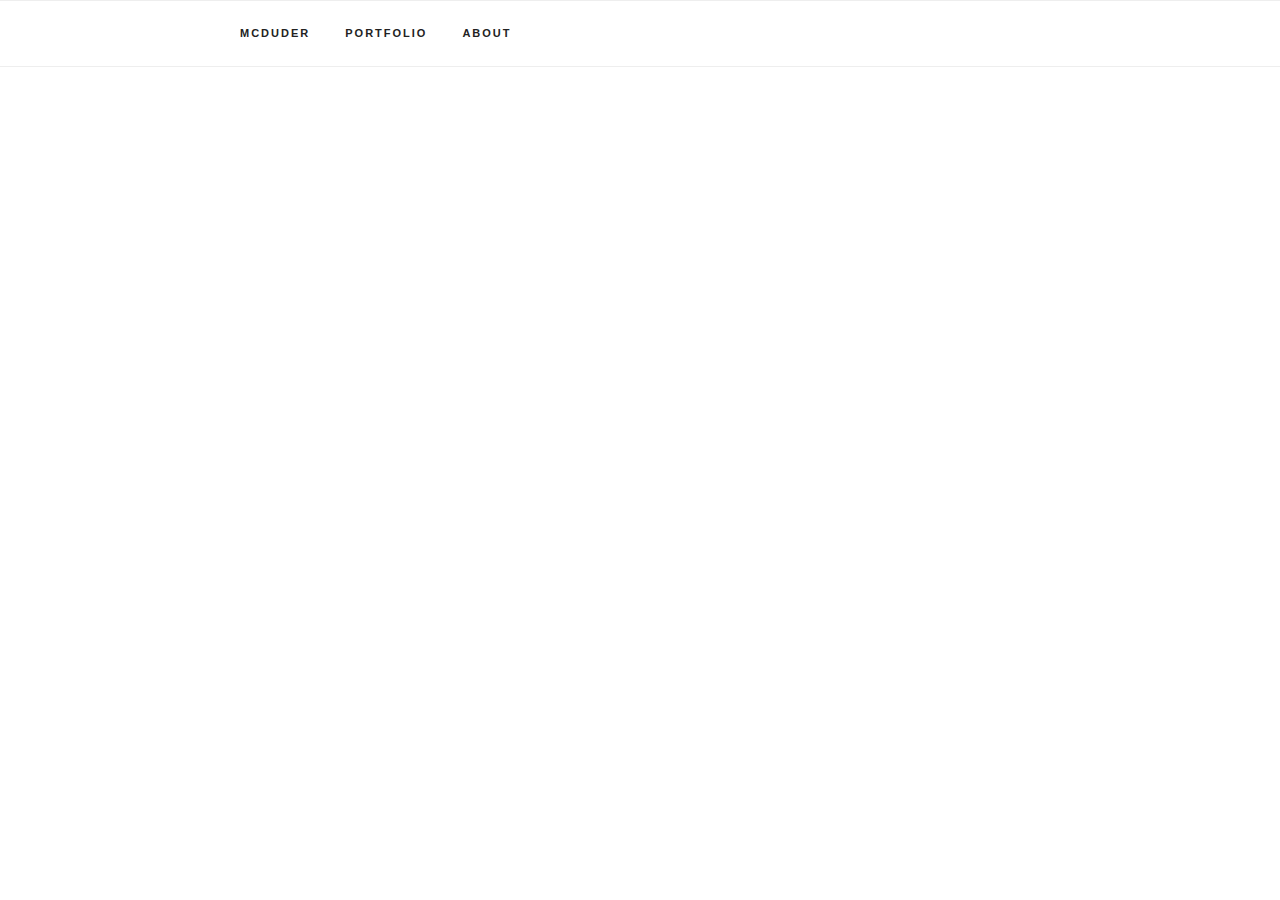
==== index.html @ b12bc657 "Added navbar" ====
<!DOCTYPE html>
<html>
	<head>
		<meta charset="utf-8">
		<title>McDuder</title>
		<meta name="description" content="A personal portfolio">
  		<meta name="author" content="McDuder">

  		<meta name="viewport" content="width=device-width, initial-scale=1">

  		<link href='http://fonts.googleapis.com/css?family=Open+Sans:400,700,600,300' rel='stylesheet' type='text/css'>

  		<link rel="stylesheet" href="css/normalize.css">
  		<link rel="stylesheet" href="css/skeleton.css">

  		<link rel="stylesheet" type="text/css" href="css/style.css">
	</head>
	<body class="has-docked-nav">
		<div class="container">
			<div class="navbar-spacer"></div>
			<div class="navbar">
				<div class="container">
					<ul class="navbar-list">
						<li class="navbar-item"><a class="navbar-link" href="#">McDuder</a></li>
						<li class="navbar-item"><a class="navbar-link" href="#">Portfolio</a></li>
						<li class="navbar-item"><a class="navbar-link" href="#">About</a></li>
					</ul>
				</div>
			</div>
		</div>
	</body>
</html>
---- css/skeleton.css ----
/*
* Skeleton V2.0.4
* Copyright 2014, Dave Gamache
* www.getskeleton.com
* Free to use under the MIT license.
* http://www.opensource.org/licenses/mit-license.php
* 12/29/2014
*/


/* Table of contents
––––––––––––––––––––––––––––––––––––––––––––––––––
- Grid
- Base Styles
- Typography
- Links
- Buttons
- Forms
- Lists
- Code
- Tables
- Spacing
- Utilities
- Clearing
- Media Queries
*/


/* Grid
–––––––––––––––––––––––––––––––––––––––––––––––––– */
.container {
  position: relative;
  width: 100%;
  max-width: 960px;
  margin: 0 auto;
  padding: 0 20px;
  box-sizing: border-box; }
.column,
.columns {
  width: 100%;
  float: left;
  box-sizing: border-box; }

/* For devices larger than 400px */
@media (min-width: 400px) {
  .container {
    width: 85%;
    padding: 0; }
}

/* For devices larger than 550px */
@media (min-width: 550px) {
  .container {
    width: 80%; }
  .column,
  .columns {
    margin-left: 4%; }
  .column:first-child,
  .columns:first-child {
    margin-left: 0; }

  .one.column,
  .one.columns                    { width: 4.66666666667%; }
  .two.columns                    { width: 13.3333333333%; }
  .three.columns                  { width: 22%;            }
  .four.columns                   { width: 30.6666666667%; }
  .five.columns                   { width: 39.3333333333%; }
  .six.columns                    { width: 48%;            }
  .seven.columns                  { width: 56.6666666667%; }
  .eight.columns                  { width: 65.3333333333%; }
  .nine.columns                   { width: 74.0%;          }
  .ten.columns                    { width: 82.6666666667%; }
  .eleven.columns                 { width: 91.3333333333%; }
  .twelve.columns                 { width: 100%; margin-left: 0; }

  .one-third.column               { width: 30.6666666667%; }
  .two-thirds.column              { width: 65.3333333333%; }

  .one-half.column                { width: 48%; }

  /* Offsets */
  .offset-by-one.column,
  .offset-by-one.columns          { margin-left: 8.66666666667%; }
  .offset-by-two.column,
  .offset-by-two.columns          { margin-left: 17.3333333333%; }
  .offset-by-three.column,
  .offset-by-three.columns        { margin-left: 26%;            }
  .offset-by-four.column,
  .offset-by-four.columns         { margin-left: 34.6666666667%; }
  .offset-by-five.column,
  .offset-by-five.columns         { margin-left: 43.3333333333%; }
  .offset-by-six.column,
  .offset-by-six.columns          { margin-left: 52%;            }
  .offset-by-seven.column,
  .offset-by-seven.columns        { margin-left: 60.6666666667%; }
  .offset-by-eight.column,
  .offset-by-eight.columns        { margin-left: 69.3333333333%; }
  .offset-by-nine.column,
  .offset-by-nine.columns         { margin-left: 78.0%;          }
  .offset-by-ten.column,
  .offset-by-ten.columns          { margin-left: 86.6666666667%; }
  .offset-by-eleven.column,
  .offset-by-eleven.columns       { margin-left: 95.3333333333%; }

  .offset-by-one-third.column,
  .offset-by-one-third.columns    { margin-left: 34.6666666667%; }
  .offset-by-two-thirds.column,
  .offset-by-two-thirds.columns   { margin-left: 69.3333333333%; }

  .offset-by-one-half.column,
  .offset-by-one-half.columns     { margin-left: 52%; }

}


/* Base Styles
–––––––––––––––––––––––––––––––––––––––––––––––––– */
/* NOTE
html is set to 62.5% so that all the REM measurements throughout Skeleton
are based on 10px sizing. So basically 1.5rem = 15px :) */
html {
  font-size: 62.5%; }
body {
  font-size: 1.5em; /* currently ems cause chrome bug misinterpreting rems on body element */
  line-height: 1.6;
  font-weight: 400;
  font-family: "Raleway", "HelveticaNeue", "Helvetica Neue", Helvetica, Arial, sans-serif;
  color: #222; }


/* Typography
–––––––––––––––––––––––––––––––––––––––––––––––––– */
h1, h2, h3, h4, h5, h6 {
  margin-top: 0;
  margin-bottom: 2rem;
  font-weight: 300; }
h1 { font-size: 4.0rem; line-height: 1.2;  letter-spacing: -.1rem;}
h2 { font-size: 3.6rem; line-height: 1.25; letter-spacing: -.1rem; }
h3 { font-size: 3.0rem; line-height: 1.3;  letter-spacing: -.1rem; }
h4 { font-size: 2.4rem; line-height: 1.35; letter-spacing: -.08rem; }
h5 { font-size: 1.8rem; line-height: 1.5;  letter-spacing: -.05rem; }
h6 { font-size: 1.5rem; line-height: 1.6;  letter-spacing: 0; }

/* Larger than phablet */
@media (min-width: 550px) {
  h1 { font-size: 5.0rem; }
  h2 { font-size: 4.2rem; }
  h3 { font-size: 3.6rem; }
  h4 { font-size: 3.0rem; }
  h5 { font-size: 2.4rem; }
  h6 { font-size: 1.5rem; }
}

p {
  margin-top: 0; }


/* Links
–––––––––––––––––––––––––––––––––––––––––––––––––– */
a {
  color: #1EAEDB; }
a:hover {
  color: #0FA0CE; }


/* Buttons
–––––––––––––––––––––––––––––––––––––––––––––––––– */
.button,
button,
input[type="submit"],
input[type="reset"],
input[type="button"] {
  display: inline-block;
  height: 38px;
  padding: 0 30px;
  color: #555;
  text-align: center;
  font-size: 11px;
  font-weight: 600;
  line-height: 38px;
  letter-spacing: .1rem;
  text-transform: uppercase;
  text-decoration: none;
  white-space: nowrap;
  background-color: transparent;
  border-radius: 4px;
  border: 1px solid #bbb;
  cursor: pointer;
  box-sizing: border-box; }
.button:hover,
button:hover,
input[type="submit"]:hover,
input[type="reset"]:hover,
input[type="button"]:hover,
.button:focus,
button:focus,
input[type="submit"]:focus,
input[type="reset"]:focus,
input[type="button"]:focus {
  color: #333;
  border-color: #888;
  outline: 0; }
.button.button-primary,
button.button-primary,
input[type="submit"].button-primary,
input[type="reset"].button-primary,
input[type="button"].button-primary {
  color: #FFF;
  background-color: #33C3F0;
  border-color: #33C3F0; }
.button.button-primary:hover,
button.button-primary:hover,
input[type="submit"].button-primary:hover,
input[type="reset"].button-primary:hover,
input[type="button"].button-primary:hover,
.button.button-primary:focus,
button.button-primary:focus,
input[type="submit"].button-primary:focus,
input[type="reset"].button-primary:focus,
input[type="button"].button-primary:focus {
  color: #FFF;
  background-color: #1EAEDB;
  border-color: #1EAEDB; }


/* Forms
–––––––––––––––––––––––––––––––––––––––––––––––––– */
input[type="email"],
input[type="number"],
input[type="search"],
input[type="text"],
input[type="tel"],
input[type="url"],
input[type="password"],
textarea,
select {
  height: 38px;
  padding: 6px 10px; /* The 6px vertically centers text on FF, ignored by Webkit */
  background-color: #fff;
  border: 1px solid #D1D1D1;
  border-radius: 4px;
  box-shadow: none;
  box-sizing: border-box; }
/* Removes awkward default styles on some inputs for iOS */
input[type="email"],
input[type="number"],
input[type="search"],
input[type="text"],
input[type="tel"],
input[type="url"],
input[type="password"],
textarea {
  -webkit-appearance: none;
     -moz-appearance: none;
          appearance: none; }
textarea {
  min-height: 65px;
  padding-top: 6px;
  padding-bottom: 6px; }
input[type="email"]:focus,
input[type="number"]:focus,
input[type="search"]:focus,
input[type="text"]:focus,
input[type="tel"]:focus,
input[type="url"]:focus,
input[type="password"]:focus,
textarea:focus,
select:focus {
  border: 1px solid #33C3F0;
  outline: 0; }
label,
legend {
  display: block;
  margin-bottom: .5rem;
  font-weight: 600; }
fieldset {
  padding: 0;
  border-width: 0; }
input[type="checkbox"],
input[type="radio"] {
  display: inline; }
label > .label-body {
  display: inline-block;
  margin-left: .5rem;
  font-weight: normal; }


/* Lists
–––––––––––––––––––––––––––––––––––––––––––––––––– */
ul {
  list-style: circle inside; }
ol {
  list-style: decimal inside; }
ol, ul {
  padding-left: 0;
  margin-top: 0; }
ul ul,
ul ol,
ol ol,
ol ul {
  margin: 1.5rem 0 1.5rem 3rem;
  font-size: 90%; }
li {
  margin-bottom: 1rem; }


/* Code
–––––––––––––––––––––––––––––––––––––––––––––––––– */
code {
  padding: .2rem .5rem;
  margin: 0 .2rem;
  font-size: 90%;
  white-space: nowrap;
  background: #F1F1F1;
  border: 1px solid #E1E1E1;
  border-radius: 4px; }
pre > code {
  display: block;
  padding: 1rem 1.5rem;
  white-space: pre; }


/* Tables
–––––––––––––––––––––––––––––––––––––––––––––––––– */
th,
td {
  padding: 12px 15px;
  text-align: left;
  border-bottom: 1px solid #E1E1E1; }
th:first-child,
td:first-child {
  padding-left: 0; }
th:last-child,
td:last-child {
  padding-right: 0; }


/* Spacing
–––––––––––––––––––––––––––––––––––––––––––––––––– */
button,
.button {
  margin-bottom: 1rem; }
input,
textarea,
select,
fieldset {
  margin-bottom: 1.5rem; }
pre,
blockquote,
dl,
figure,
table,
p,
ul,
ol,
form {
  margin-bottom: 2.5rem; }


/* Utilities
–––––––––––––––––––––––––––––––––––––––––––––––––– */
.u-full-width {
  width: 100%;
  box-sizing: border-box; }
.u-max-full-width {
  max-width: 100%;
  box-sizing: border-box; }
.u-pull-right {
  float: right; }
.u-pull-left {
  float: left; }


/* Misc
–––––––––––––––––––––––––––––––––––––––––––––––––– */
hr {
  margin-top: 3rem;
  margin-bottom: 3.5rem;
  border-width: 0;
  border-top: 1px solid #E1E1E1; }


/* Clearing
–––––––––––––––––––––––––––––––––––––––––––––––––– */

/* Self Clearing Goodness */
.container:after,
.row:after,
.u-cf {
  content: "";
  display: table;
  clear: both; }


/* Media Queries
–––––––––––––––––––––––––––––––––––––––––––––––––– */
/*
Note: The best way to structure the use of media queries is to create the queries
near the relevant code. For example, if you wanted to change the styles for buttons
on small devices, paste the mobile query code up in the buttons section and style it
there.
*/


/* Larger than mobile */
@media (min-width: 400px) {}

/* Larger than phablet (also point when grid becomes active) */
@media (min-width: 550px) {}

/* Larger than tablet */
@media (min-width: 750px) {}

/* Larger than desktop */
@media (min-width: 1000px) {}

/* Larger than Desktop HD */
@media (min-width: 1200px) {}
---- css/style.css ----
.container {
  max-width: 800px;
}
@media (min-width: 750px) {
  /* Navbar */
  .navbar + .docs-section {
    border-top-width: 0; }
  .navbar,
  .navbar-spacer {
    display: block;
    width: 100%;
    height: 6.5rem;
    background: #fff;
    z-index: 99;
    border-top: 1px solid #eee;
    border-bottom: 1px solid #eee; }
  .navbar-spacer {
    display: none; }
  .navbar > .container {
    width: 100%; }
  .navbar-list {
    list-style: none;
    margin-bottom: 0; }
  .navbar-item {
    position: relative;
    float: left;
    margin-bottom: 0; }
  .navbar-link {
    text-transform: uppercase;
    font-size: 11px;
    font-weight: 600;
    letter-spacing: .2rem;
    margin-right: 35px;
    text-decoration: none;
    line-height: 6.5rem;
    color: #222; }
  .navbar-link.active {
    color: #33C3F0; }
  .has-docked-nav .navbar {
    position: fixed;
    top: 0;
    left: 0; }
  .has-docked-nav .navbar-spacer {
    display: block; }
  /* Re-overiding the width 100% declaration to match size of % based container */
  .has-docked-nav .navbar > .container {
    width: 80%; }
}
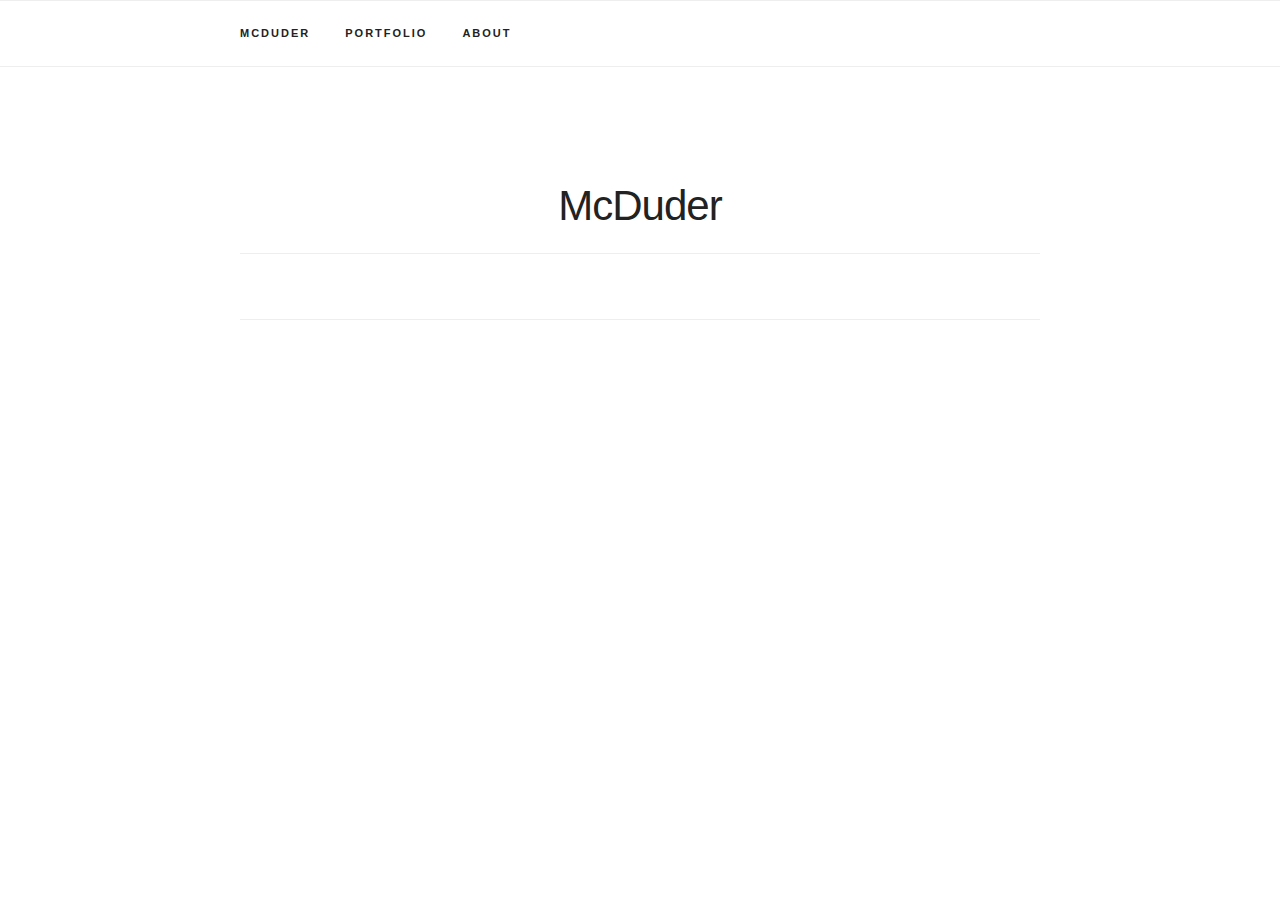
==== commit 1d0668c2: "started header" ====
--- a/index.html
+++ b/index.html
@@ -17,6 +17,10 @@
 	</head>
 	<body class="has-docked-nav">
 		<div class="container">
+			<div class="header">
+				<h2 class="title">McDuder</h2>
+			</div>
+
 			<div class="navbar-spacer"></div>
 			<div class="navbar">
 				<div class="container">
--- a/css/style.css
+++ b/css/style.css
@@ -1,6 +1,13 @@
 .container {
-  max-width: 800px;
+  max-width: 800px; }
+.header {
+  margin-top: 6rem;
+  text-align: center; }
+@media (min-width: 550px) {
+  .header {
+    margin-top: 18rem; }
 }
+
 @media (min-width: 750px) {
   /* Navbar */
   .navbar + .docs-section {
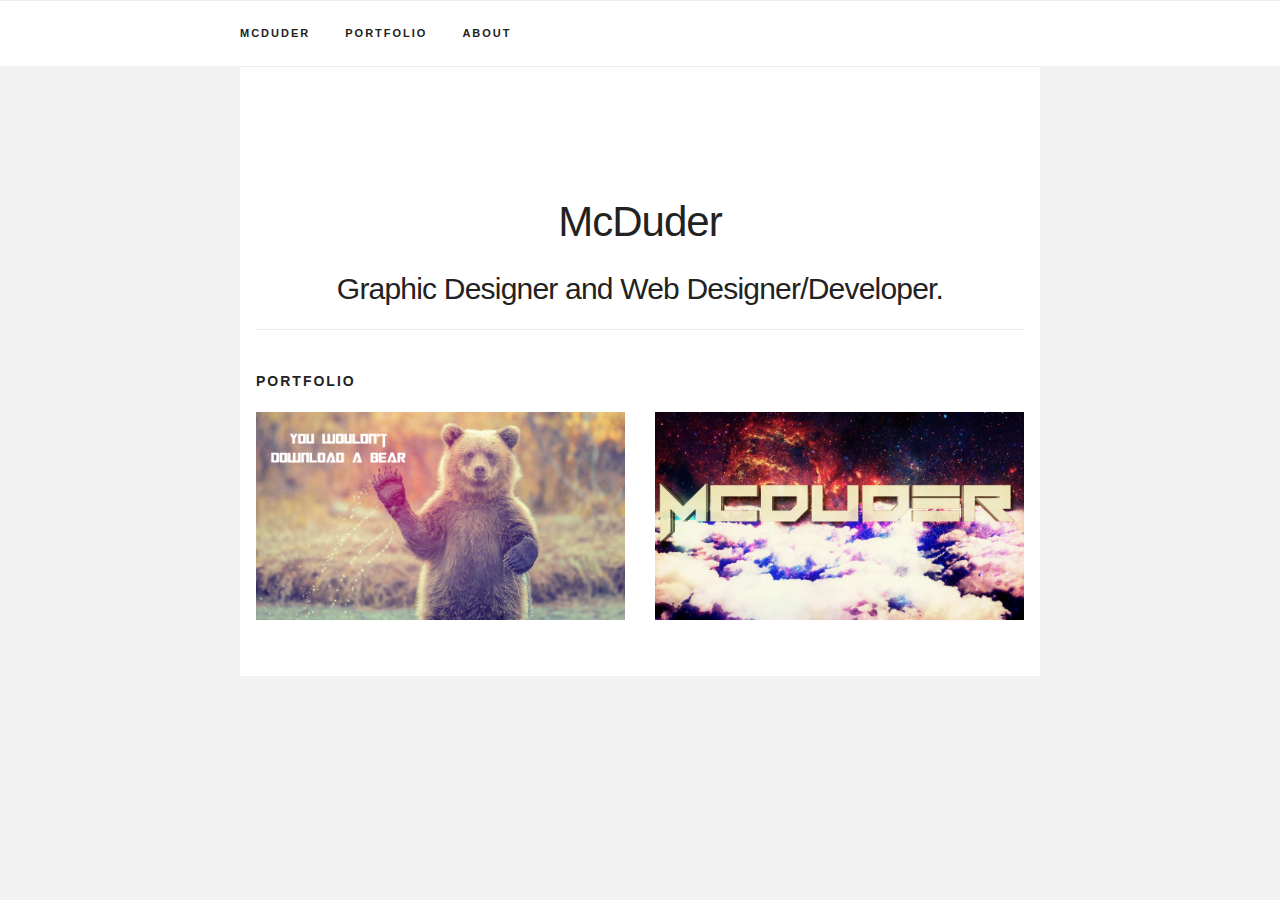
==== commit c0b9abc7: "added container for content with color" ====
--- a/index.html
+++ b/index.html
@@ -17,18 +17,28 @@
 	</head>
 	<body class="has-docked-nav">
 		<div class="container">
-			<div class="header">
-				<h2 class="title">McDuder</h2>
-			</div>
-
-			<div class="navbar-spacer"></div>
 			<div class="navbar">
 				<div class="container">
 					<ul class="navbar-list">
 						<li class="navbar-item"><a class="navbar-link" href="#">McDuder</a></li>
-						<li class="navbar-item"><a class="navbar-link" href="#">Portfolio</a></li>
+						<li class="navbar-item"><a class="navbar-link" href="#Portfolio">Portfolio</a></li>
 						<li class="navbar-item"><a class="navbar-link" href="#">About</a></li>
 					</ul>
+				</div>
+			</div>
+			
+			<div class="content">
+				<div class="header">
+					<h2 class="title">McDuder</h2>
+					<h4 class="title">Graphic Designer and Web Designer/Developer.</h4>
+				</div>
+			
+				<div class="section" id="Portfolio">
+					<h6 class="section-header">Portfolio</h6>
+					<div class="row">
+						<img class="u-max-full-width one-half column" src="img/downbear.png">
+						<img class="u-max-full-width one-half column" src="img/mcduderdreamy.jpg">
+					</div>
 				</div>
 			</div>
 		</div>
--- a/css/style.css
+++ b/css/style.css
@@ -1,11 +1,29 @@
+body {
+  background-color: #F2F2F2;
+}
+.content {
+  background-color: white;
+  padding: 2% 2% 2% 2%;
+}
 .container {
   max-width: 800px; }
 .header {
   margin-top: 6rem;
   text-align: center; }
+.section-header {
+  text-transform: uppercase;
+  font-size: 1.4rem;
+  letter-spacing: .2rem;
+  font-weight: 600; }
+.section {
+  border-top: 1px solid #eee;
+  padding: 4rem 0;
+  margin-bottom: 0;}
 @media (min-width: 550px) {
   .header {
     margin-top: 18rem; }
+  .docs-section {
+    padding: 6rem 0; }
 }
 
 @media (min-width: 750px) {
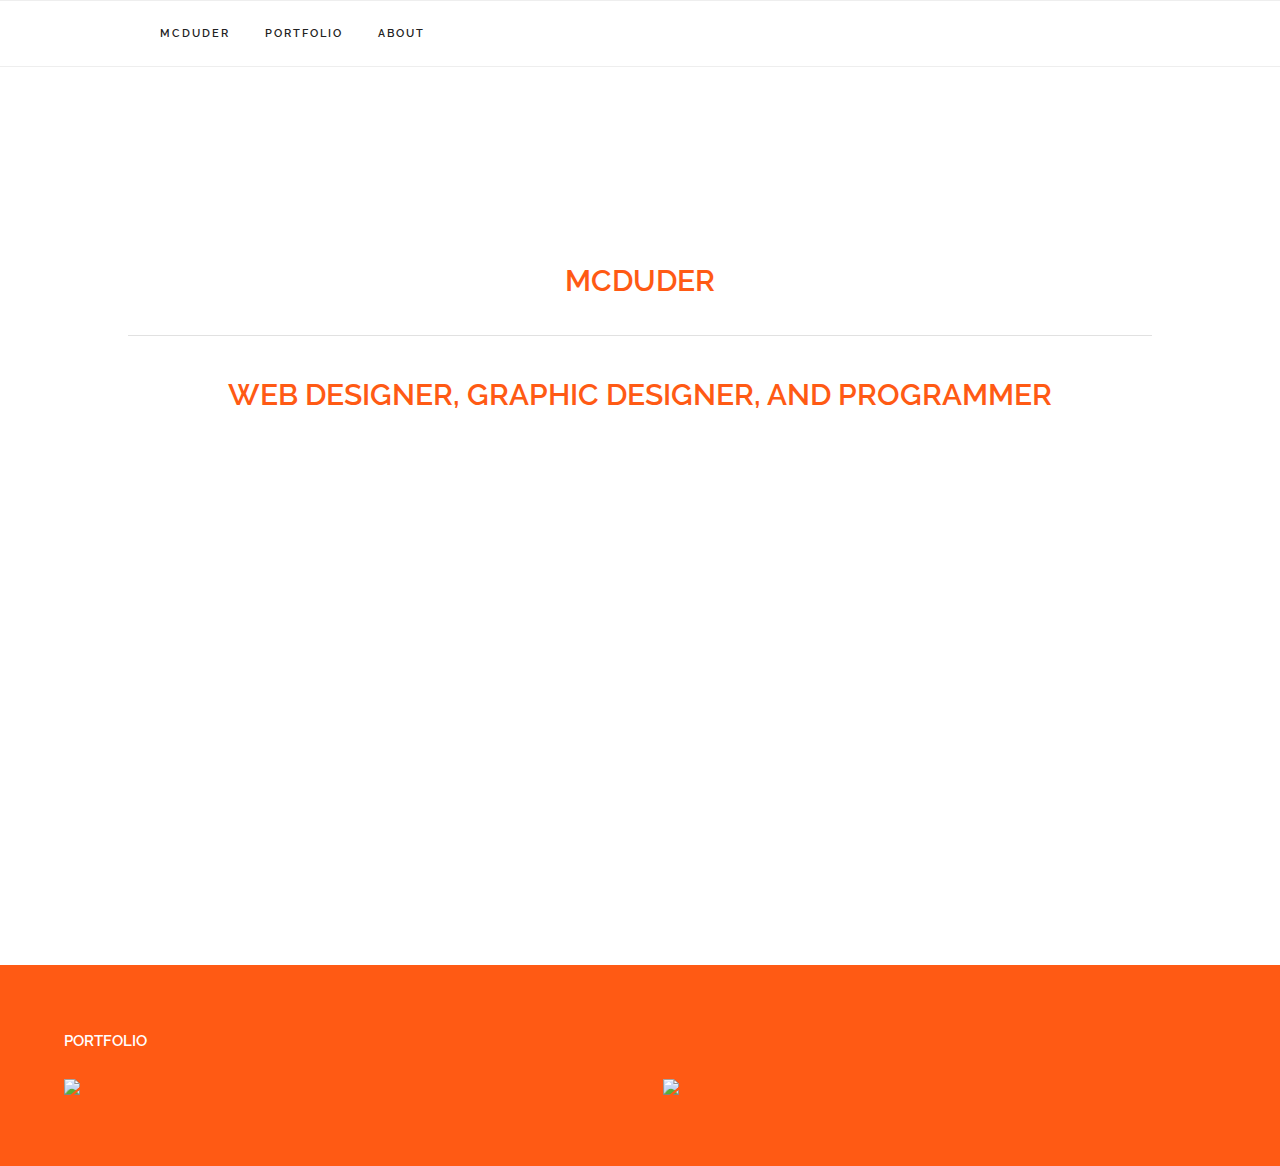
==== commit 3759e80a: "Redid site" ====
--- a/index.html
+++ b/index.html
@@ -8,37 +8,41 @@
 
   		<meta name="viewport" content="width=device-width, initial-scale=1">
 
-  		<link href='http://fonts.googleapis.com/css?family=Open+Sans:400,700,600,300' rel='stylesheet' type='text/css'>
+  		<link href='http://fonts.googleapis.com/css?family=Raleway:400,700,300' rel='stylesheet' type='text/css'>
 
   		<link rel="stylesheet" href="css/normalize.css">
   		<link rel="stylesheet" href="css/skeleton.css">
 
   		<link rel="stylesheet" type="text/css" href="css/style.css">
+
+  		<script src="https://ajax.googleapis.com/ajax/libs/jquery/2.1.4/jquery.min.js"></script>
+  		<script src="js/main.js"></script>
 	</head>
 	<body class="has-docked-nav">
-		<div class="container">
-			<div class="navbar">
-				<div class="container">
-					<ul class="navbar-list">
-						<li class="navbar-item"><a class="navbar-link" href="#">McDuder</a></li>
-						<li class="navbar-item"><a class="navbar-link" href="#Portfolio">Portfolio</a></li>
-						<li class="navbar-item"><a class="navbar-link" href="#">About</a></li>
-					</ul>
+		<div class="navbar">
+			<div class="container">
+				<ul class="navbar-list">
+					<li class="navbar-item"><a class="navbar-link" href="#">McDuder</a></li>
+					<li class="navbar-item"><a class="navbar-link" href="#portfolio">Portfolio</a></li>
+					<li class="navbar-item"><a class="navbar-link" href="#">About</a></li>
+				</ul>
+			</div>
+		</div>
+
+		<div class="header">
+			<h6 class="title">McDuder <br><hr class="hr"> Web Designer, Graphic Designer, and Programmer</h6>
+			
+		</div>
+		<div class="section" id="portfolio">
+			<div class="row">
+				<p class="subtitle">Portfolio</p>
+			</div>
+			<div class="row">
+				<div class="one-half column">
+					<img class="u-max-full-width" src="http://getskeleton.com/examples/landing/images/placeholder.png">
 				</div>
-			</div>
-			
-			<div class="content">
-				<div class="header">
-					<h2 class="title">McDuder</h2>
-					<h4 class="title">Graphic Designer and Web Designer/Developer.</h4>
-				</div>
-			
-				<div class="section" id="Portfolio">
-					<h6 class="section-header">Portfolio</h6>
-					<div class="row">
-						<img class="u-max-full-width one-half column" src="img/downbear.png">
-						<img class="u-max-full-width one-half column" src="img/mcduderdreamy.jpg">
-					</div>
+				<div class="one-half column">
+					<img class="u-max-full-width" src="http://getskeleton.com/examples/landing/images/placeholder.png">
 				</div>
 			</div>
 		</div>
--- a/css/style.css
+++ b/css/style.css
@@ -1,15 +1,36 @@
 body {
-  background-color: #F2F2F2;
+  /*display: none;*/
+  background-color: white;
+}
+ul.nolist li {
+  display: inline;
+  list-style: none;
+  padding-right: 10px;
+}
+/*.footer {
+  position: absolute;
+  bottom: 0;
+  padding-top: 2rem;
+  width: 100%;
+  text-align: center;
+  /* Set the fixed height of the footer here 
+  height: 60px;
+  font-size: 12px;
+  font-weight: 300;
+  text-transform: uppercase;
+  max-width: 80%;
 }
 .content {
   background-color: white;
-  padding: 2% 2% 2% 2%;
+  padding: 0.5% 5% 2% 5%;
+  margin-top: 15%;
+  margin-bottom: 5%;
 }
-.container {
-  max-width: 800px; }
+.container {}
 .header {
   margin-top: 6rem;
-  text-align: center; }
+  text-align: center;
+  max-width: 80%; }
 .section-header {
   text-transform: uppercase;
   font-size: 1.4rem;
@@ -18,12 +39,35 @@
 .section {
   border-top: 1px solid #eee;
   padding: 4rem 0;
-  margin-bottom: 0;}
+  margin-bottom: 0;}*/
+.header {
+  background-color: white;
+  height: 100%;
+  color: #FF5A14;
+}
+#portfolio {
+  background-color: #FF5A14;
+  padding: 5% 5% 5% 5%;
+  color: white;
+}
+.title {
+  text-align: center;
+  padding-top: 15%;
+  text-transform: uppercase;
+  font-weight: 600;
+  font-size: 3rem;
+}
+.subtitle {
+  text-transform: uppercase;
+  font-weight: 600;
+
+}
+hr {
+  max-width: 80%;
+}
 @media (min-width: 550px) {
   .header {
-    margin-top: 18rem; }
-  .docs-section {
-    padding: 6rem 0; }
+    margin-top: 6.5rem; }
 }
 
 @media (min-width: 750px) {
@@ -59,8 +103,8 @@
     text-decoration: none;
     line-height: 6.5rem;
     color: #222; }
-  .navbar-link.active {
-    color: #33C3F0; }
+  .navbar-link:hover {
+    color: red; }
   .has-docked-nav .navbar {
     position: fixed;
     top: 0;
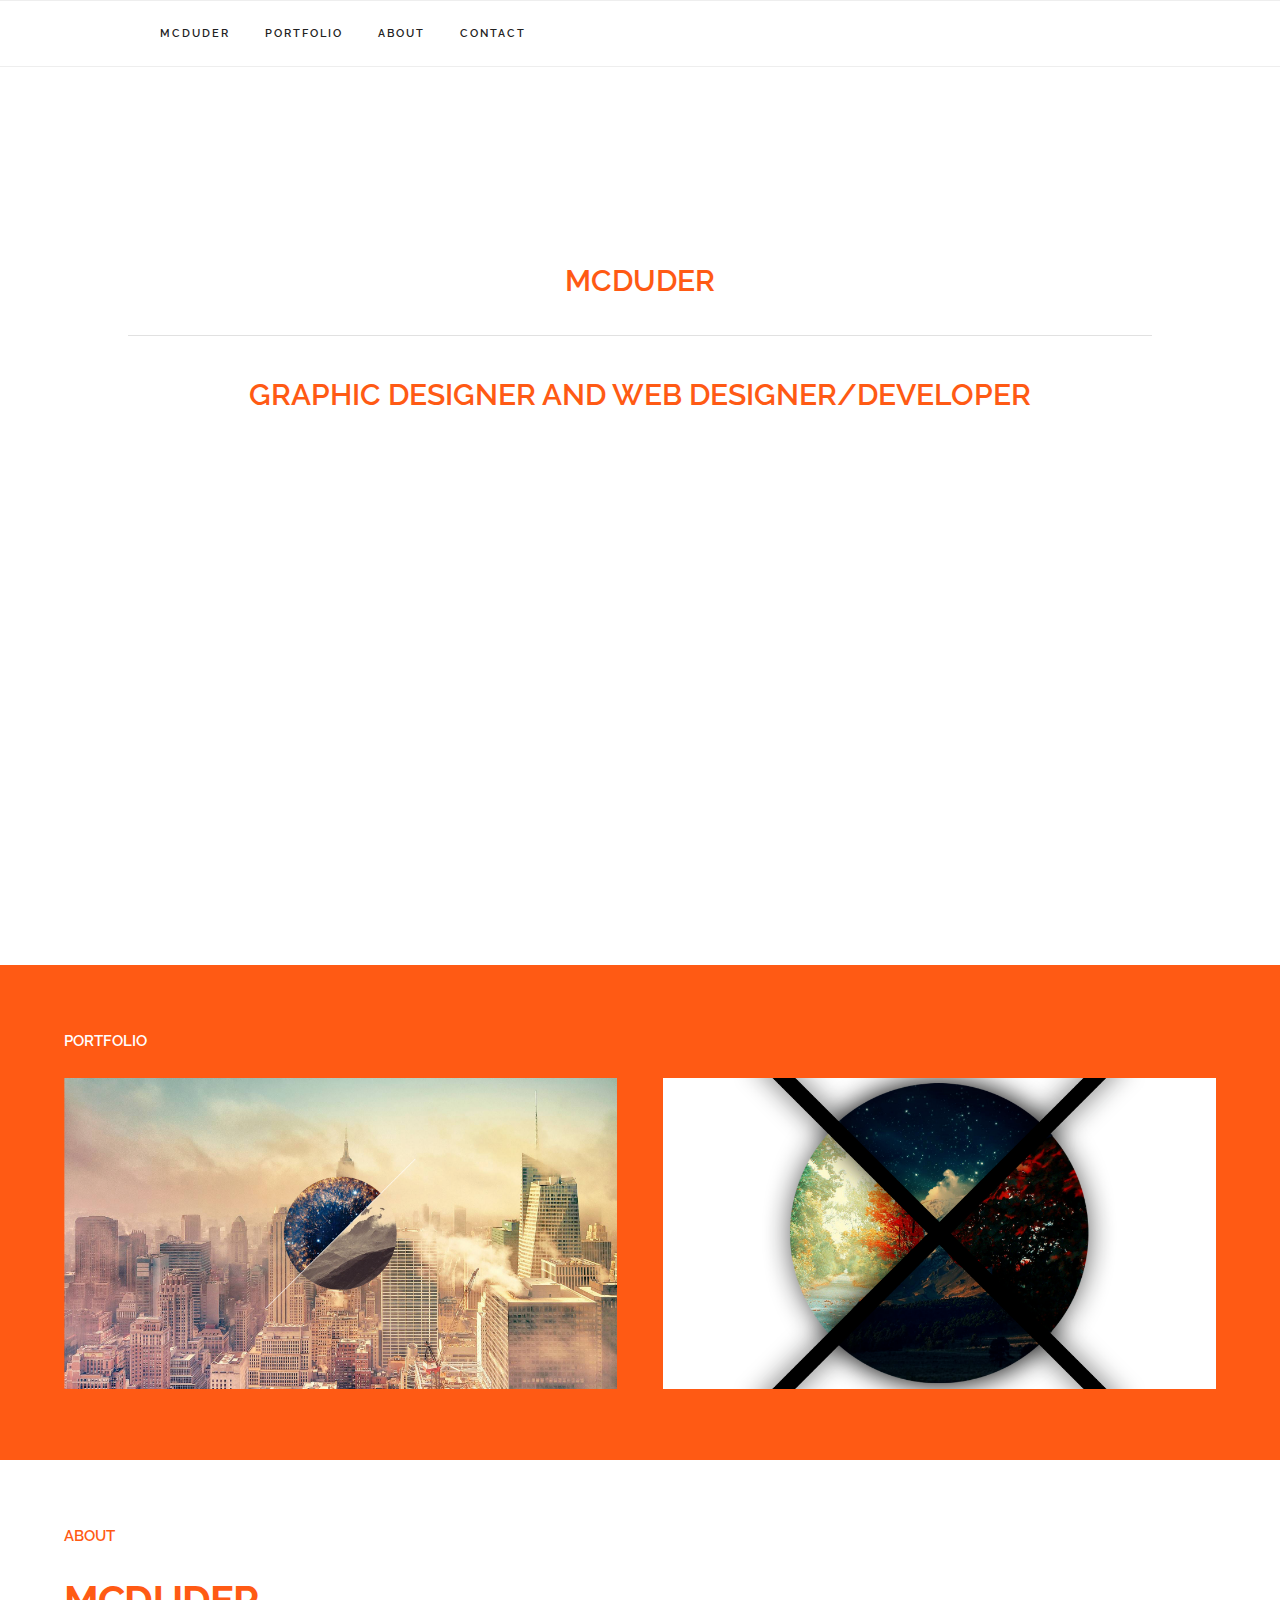
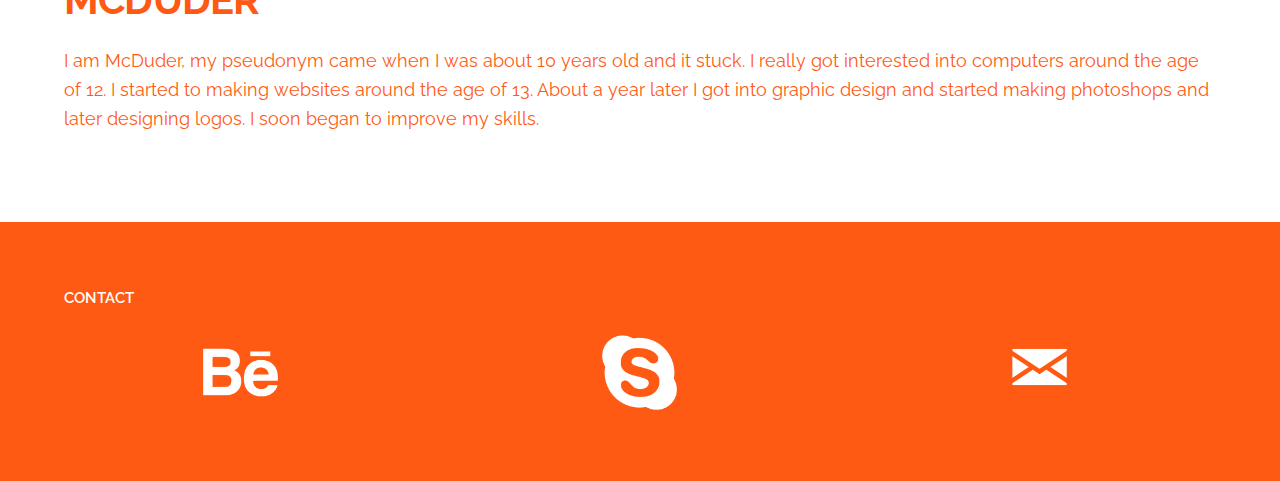
==== commit 454cc72c: "Added pictures" ====
--- a/index.html
+++ b/index.html
@@ -24,14 +24,14 @@
 				<ul class="navbar-list">
 					<li class="navbar-item"><a class="navbar-link" href="#">McDuder</a></li>
 					<li class="navbar-item"><a class="navbar-link" href="#portfolio">Portfolio</a></li>
-					<li class="navbar-item"><a class="navbar-link" href="#">About</a></li>
+					<li class="navbar-item"><a class="navbar-link" href="#about">About</a></li>
+					<li class="navbar-item"><a class="navbar-link" href="#contact">Contact</a></li>
 				</ul>
 			</div>
 		</div>
 
 		<div class="header">
-			<h6 class="title">McDuder <br><hr class="hr"> Web Designer, Graphic Designer, and Programmer</h6>
-			
+			<h6 class="title">McDuder <br><hr class="hr">Graphic Designer and Web Designer/Developer</h6>
 		</div>
 		<div class="section" id="portfolio">
 			<div class="row">
@@ -39,12 +39,38 @@
 			</div>
 			<div class="row">
 				<div class="one-half column">
-					<img class="u-max-full-width" src="http://getskeleton.com/examples/landing/images/placeholder.png">
+					<img class="u-max-full-width" src="img/1.png">
 				</div>
 				<div class="one-half column">
-					<img class="u-max-full-width" src="http://getskeleton.com/examples/landing/images/placeholder.png">
+					<img class="u-max-full-width" src="img/2.png">
 				</div>
 			</div>
 		</div>
+		<div class="section" id="about">
+			<div class="row">
+				<p class="subtitle">About</p>
+				<h4 class="opener">McDuder</h4>
+				<p class="text">I am McDuder, my pseudonym came when I was about 10 years old and it stuck. I really got interested into computers around the age of 12. I started to making websites around the age of 13. About a year later I got into graphic design and started making photoshops and later designing logos. I soon began to improve my skills.</p>
+			</div>
+		</div>
+		<div class="section" id="contact">
+			<div>
+				<p class="subtitle">Contact</p>
+			</div>
+			<div class="row">
+				<div class="one-third column centered">
+					<a href="http://www.behance.net/mcduder"><img class="cimg" src="img/behance.png"></a>
+				</div>
+				<div class="one-third column centered">
+					<a href="skype:mcduder1?chat"><img class="cimg" src="img/skype.png"></a>
+				</div>
+				<div class="one-third column centered">
+					<a href="mailto:mcblood1@gmail.com"><img class="cimg" src="img/email.png"></a>
+				</div>
+			</div>
+		</div>
+		<div class="footer">
+			
+		</div>
 	</body>
 </html>--- a/css/style.css
+++ b/css/style.css
@@ -40,6 +40,9 @@
   border-top: 1px solid #eee;
   padding: 4rem 0;
   margin-bottom: 0;}*/
+.section {
+  padding: 5% 5% 5% 5%;
+}
 .header {
   background-color: white;
   height: 100%;
@@ -47,7 +50,13 @@
 }
 #portfolio {
   background-color: #FF5A14;
-  padding: 5% 5% 5% 5%;
+  color: white;
+}
+#about {
+  color: #FF5A14;
+}
+#contact {
+  background-color: #FF5A14;
   color: white;
 }
 .title {
@@ -60,10 +69,25 @@
 .subtitle {
   text-transform: uppercase;
   font-weight: 600;
-
+}
+.opener {
+  font-weight: bold;
+  font-size: 4rem;
+  text-transform: uppercase;
+}
+.text {
+  font-size: 18px;
+  font-weight: 400;
 }
 hr {
   max-width: 80%;
+}
+.centered {
+  text-align: center;
+}
+.cimg {
+  max-width: 75px;
+  max-height: 75px;
 }
 @media (min-width: 550px) {
   .header {
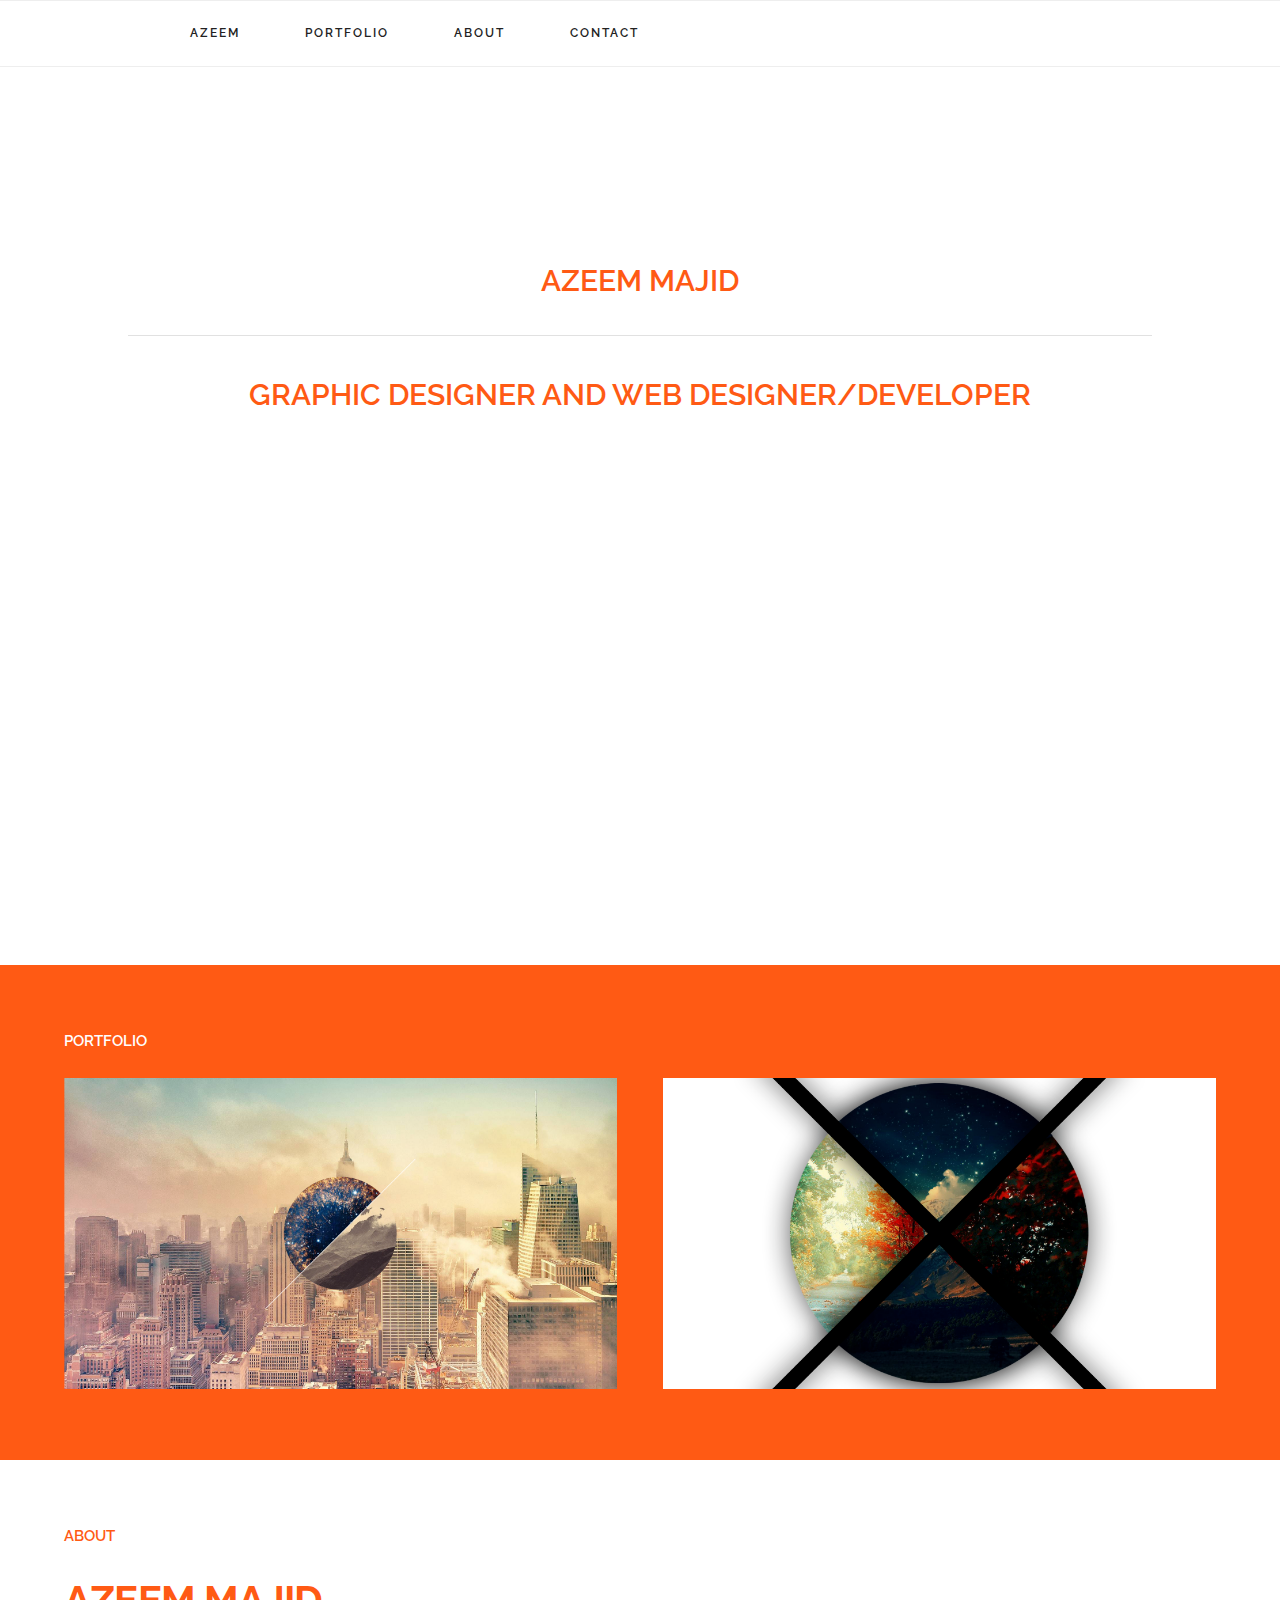
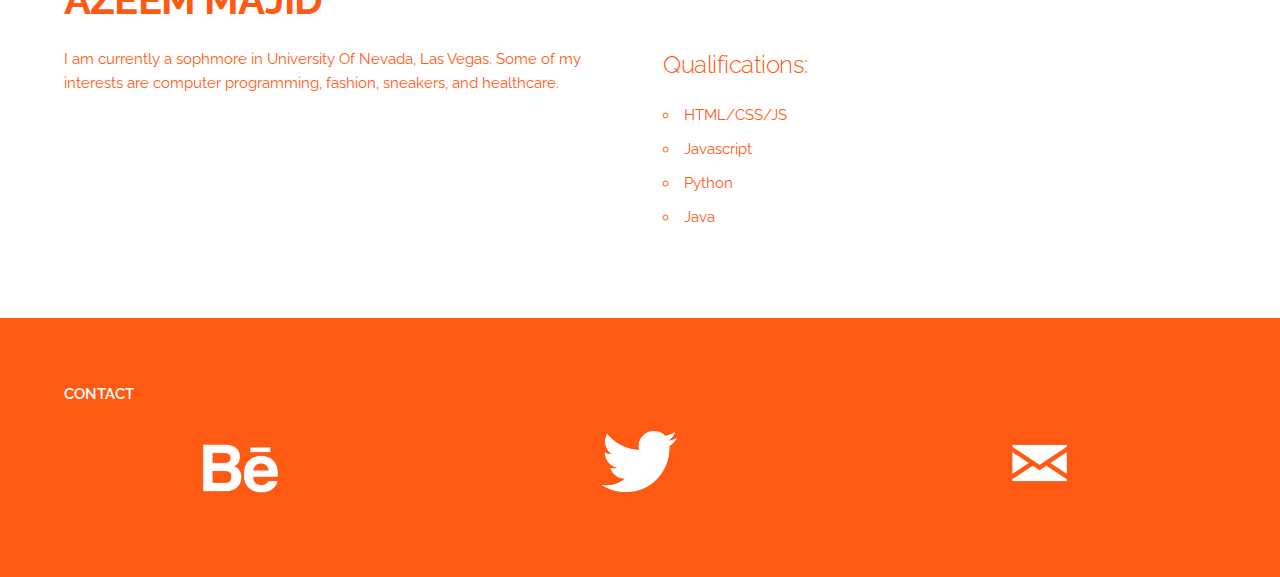
==== commit 6ea59303: "updated" ====
--- a/index.html
+++ b/index.html
@@ -2,36 +2,47 @@
 <html>
 	<head>
 		<meta charset="utf-8">
-		<title>McDuder</title>
+		<title>Azeem</title>
 		<meta name="description" content="A personal portfolio">
-  		<meta name="author" content="McDuder">
+  		<meta name="author" content="Azeem Majid">
 
   		<meta name="viewport" content="width=device-width, initial-scale=1">
 
-  		<link href='http://fonts.googleapis.com/css?family=Raleway:400,700,300' rel='stylesheet' type='text/css'>
+  		<link href='https://fonts.googleapis.com/css?family=Raleway:400,700,300' rel='stylesheet' type='text/css'>
 
   		<link rel="stylesheet" href="css/normalize.css">
   		<link rel="stylesheet" href="css/skeleton.css">
 
   		<link rel="stylesheet" type="text/css" href="css/style.css">
 
-  		<script src="https://ajax.googleapis.com/ajax/libs/jquery/2.1.4/jquery.min.js"></script>
+  		<script src="https://ajax.googleapis.com/ajax/libs/jquery/3.4.1/jquery.min.js"></script>
   		<script src="js/main.js"></script>
+  		<script>
+  			(function(i,s,o,g,r,a,m){i['GoogleAnalyticsObject']=r;i[r]=i[r]||function(){
+  			(i[r].q=i[r].q||[]).push(arguments)},i[r].l=1*new Date();a=s.createElement(o),
+  			m=s.getElementsByTagName(o)[0];a.async=1;a.src=g;m.parentNode.insertBefore(a,m)
+  			})(window,document,'script','http://www.google-analytics.com/analytics.js','ga');
+
+  			ga('create', 'UA-39915429-2', 'auto');
+  			ga('send', 'pageview');
+		</script>
 	</head>
 	<body class="has-docked-nav">
-		<div class="navbar">
+		<label for="show-menu" class="show-menu">Show Menu</label>
+		<input type="checkbox" id="show-menu" role="button">
+		<div class="navbar" id="navbar">
 			<div class="container">
 				<ul class="navbar-list">
-					<li class="navbar-item"><a class="navbar-link" href="#">McDuder</a></li>
-					<li class="navbar-item"><a class="navbar-link" href="#portfolio">Portfolio</a></li>
-					<li class="navbar-item"><a class="navbar-link" href="#about">About</a></li>
-					<li class="navbar-item"><a class="navbar-link" href="#contact">Contact</a></li>
+					<li class="navbar-item"><input type="button" class="navbar-link" value="Azeem" onclick='s("header");'></li>
+					<li class="navbar-item"><input type="button" class="navbar-link" value="Portfolio" onclick='s("portfolio");'></li>
+					<li class="navbar-item"><input type="button" class="navbar-link" value="About" onclick='s("about");'></li>
+					<li class="navbar-item"><input type="button" class="navbar-link" value="Contact" onclick="s('contact');"></li>
 				</ul>
 			</div>
 		</div>
 
-		<div class="header">
-			<h6 class="title">McDuder <br><hr class="hr">Graphic Designer and Web Designer/Developer</h6>
+		<div class="header" id="header">
+			<h6 class="title">Azeem Majid <br><hr class="hr">Graphic Designer and Web Designer/Developer</h6>
 		</div>
 		<div class="section" id="portfolio">
 			<div class="row">
@@ -39,18 +50,32 @@
 			</div>
 			<div class="row">
 				<div class="one-half column">
-					<img class="u-max-full-width" src="img/1.png">
+					<img class="u-max-full-width ppic" src="img/1.png">
 				</div>
 				<div class="one-half column">
-					<img class="u-max-full-width" src="img/2.png">
+					<img class="u-max-full-width ppic" src="img/2.png">
 				</div>
 			</div>
 		</div>
 		<div class="section" id="about">
+			<div>
+				<p class="subtitle">About</p>
+				<h4 class="opener">Azeem Majid</h4>
+			</div>
 			<div class="row">
-				<p class="subtitle">About</p>
-				<h4 class="opener">McDuder</h4>
-				<p class="text">I am McDuder, my pseudonym came when I was about 10 years old and it stuck. I really got interested into computers around the age of 12. I started to making websites around the age of 13. About a year later I got into graphic design and started making photoshops and later designing logos. I soon began to improve my skills.</p>
+				
+				<div class="one-half column">
+					I am currently a sophmore in University Of Nevada, Las Vegas. Some of my interests are computer programming, fashion, sneakers, and healthcare.
+				</div>
+				<div class="one-half column">
+					<h5>Qualifications:</h5>
+					<ul>
+						<li>HTML/CSS/JS</li>
+						<li>Javascript</li>
+						<li>Python</li>
+						<li>Java</li>
+					</ul>
+				</div>
 			</div>
 		</div>
 		<div class="section" id="contact">
@@ -62,15 +87,15 @@
 					<a href="http://www.behance.net/mcduder"><img class="cimg" src="img/behance.png"></a>
 				</div>
 				<div class="one-third column centered">
-					<a href="skype:mcduder1?chat"><img class="cimg" src="img/skype.png"></a>
+					<a href="https://twitter.com/__azeem"><img class="cimg" src="img/twitter.png"></a>
 				</div>
 				<div class="one-third column centered">
-					<a href="mailto:mcblood1@gmail.com"><img class="cimg" src="img/email.png"></a>
+					<a href="mailto:azeem.majid2@gmail.com"><img class="cimg" src="img/email.png"></a>
 				</div>
 			</div>
 		</div>
-		<div class="footer">
-			
-		</div>
+		<script>
+
+		</script>
 	</body>
-</html>+</html>
--- a/css/style.css
+++ b/css/style.css
@@ -1,3 +1,7 @@
+html {
+  scroll-behavior: smooth;
+}
+
 body {
   /*display: none;*/
   background-color: white;
@@ -89,6 +93,38 @@
   max-width: 75px;
   max-height: 75px;
 }
+.navbar-list {
+    list-style: none;
+    margin-bottom: 0; }
+input.navbar-link {
+    text-transform: uppercase;
+    font-size: 12px;
+    font-weight: 600;
+    letter-spacing: .2rem;
+    margin-right: 5px;
+    border: none;
+    line-height: 6.5rem;
+    color: #222; }
+.show-menu {
+    text-decoration: none;
+    color: white;
+    background: #FF5A14;
+    text-align: center;
+    padding: 10px 0;
+    display: none;
+}
+/*Hide checkbox*/
+input[type=checkbox]{
+    display: none;
+}
+/*Show menu when invisible checkbox is checked*/
+input[type=checkbox]:checked + .navbar .navbar-list{
+    display: block;
+    color: black;
+}
+input[type=checkbox]:checked ~ .show-menu {
+  color: green;
+}
 @media (min-width: 550px) {
   .header {
     margin-top: 6.5rem; }
@@ -111,22 +147,10 @@
     display: none; }
   .navbar > .container {
     width: 100%; }
-  .navbar-list {
-    list-style: none;
-    margin-bottom: 0; }
   .navbar-item {
     position: relative;
     float: left;
     margin-bottom: 0; }
-  .navbar-link {
-    text-transform: uppercase;
-    font-size: 11px;
-    font-weight: 600;
-    letter-spacing: .2rem;
-    margin-right: 35px;
-    text-decoration: none;
-    line-height: 6.5rem;
-    color: #222; }
   .navbar-link:hover {
     color: red; }
   .has-docked-nav .navbar {
@@ -138,4 +162,27 @@
   /* Re-overiding the width 100% declaration to match size of % based container */
   .has-docked-nav .navbar > .container {
     width: 80%; }
+}
+
+@media screen and (max-width: 750px) {
+  .navbar-list {
+    position: static;
+    display: none;
+  }
+  input.navbar-link {
+    margin-bottom: 1px;
+  }
+  .navbar-list .navbar-item, .navbar-item .navbar-link {
+    width: 100%;
+  }
+  .navbar-list .navbar-item {
+    border-bottom: 1px
+  }
+  .show-menu {
+    display: block;
+  }
+
+  .ppic {
+    padding-bottom: 5px;
+  }
 }